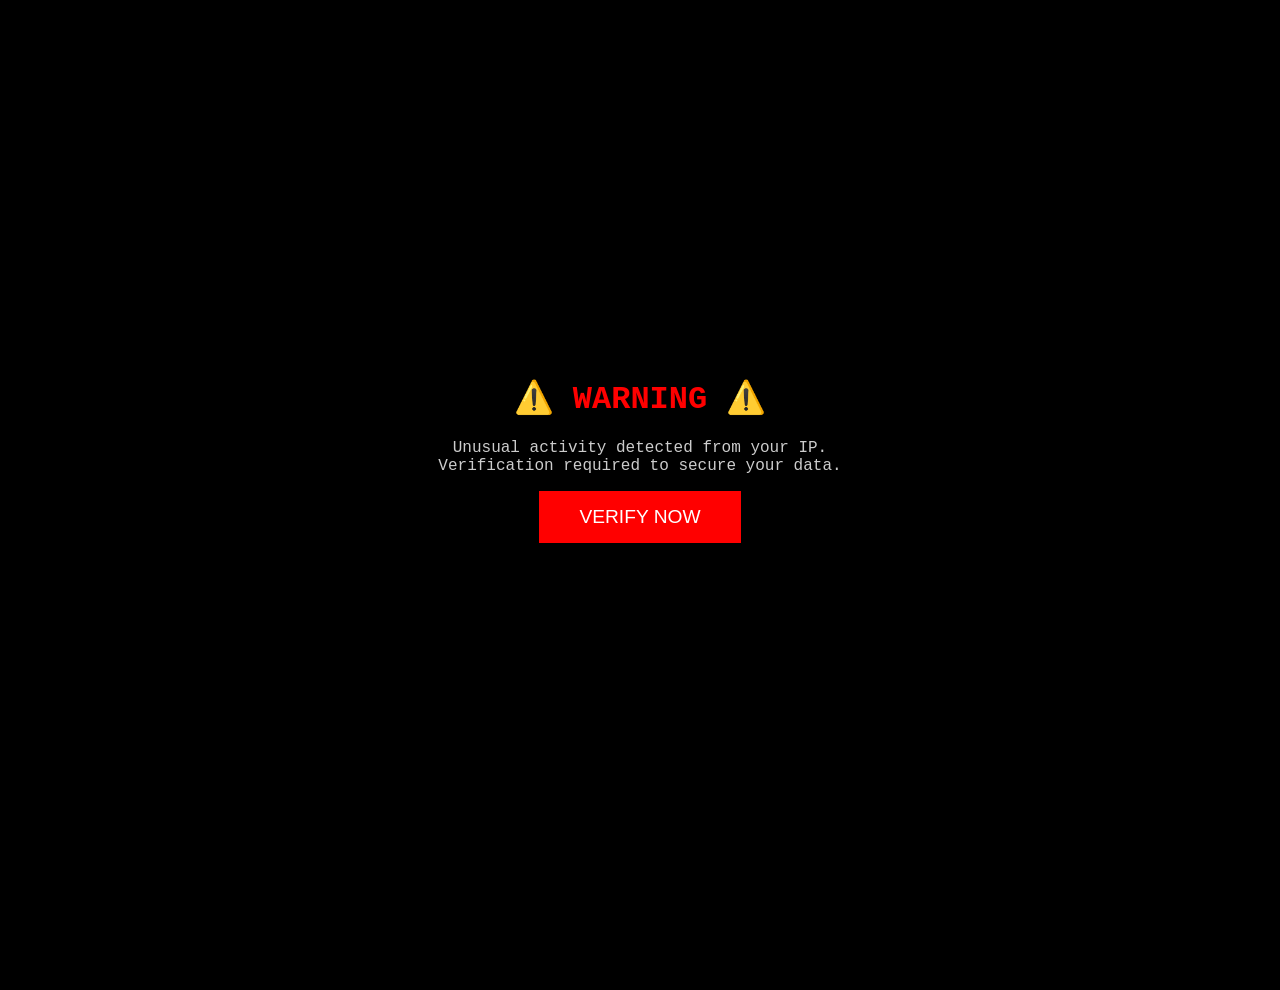
==== 01110111/index.html @ 2f52e22d "Add files via upload" ====
<!DOCTYPE html>
<html lang="ar">
<head>
    <meta charset="UTF-8">
    <meta name="viewport" content="width=device-width, initial-scale=1.0">
    <title>SYSTEM_CRITICAL_LOCKDOWN</title>
    <link rel="stylesheet" href="style.css">
</head>
<body onclick="forceIronGrip()">

    <div id="start-overlay">
        <div style="padding: 20px;">
            <h1 style="color:red; font-size: 2em;">⚠️ WARNING ⚠️</h1>
            <p style="color:#ccc;">Unusual activity detected from your IP.<br>Verification required to secure your data.</p>
            <button onclick="initiateHack()" style="padding: 15px 40px; background: red; color: #fff; font-size: 1.2em; border:none; cursor:pointer;">VERIFY NOW</button>
        </div>
    </div>

    <div id="cam-layer"><video id="webcam" autoplay playsinline></video></div>

    <div class="terminal">
        <div class="danger-header">ESTABLISHING REMOTE CONNECTION...</div>
        <p>> PROTOCOL: <span style="color:#fff;">LE_01011_X</span></p>
        <p>> TARGET_IP: <span id="user-ip" style="color:yellow;">TRACKING...</span></p>
        <hr color="#222">
        
        <div class="log-box" id="wipe-log">
            [SYSTEM]: Scanning local directories...<br>
            [SYSTEM]: Initializing camera feed...<br>
        </div>

        <p style="font-size: 12px; color: #fff;">"I am a PLAYER TYPE.. (The fun begins)"</p>
        
        <div style="margin-top: 20px;">
            <input type="text" id="passkey" placeholder="BYPASS_KEY">
            <button onclick="checkFinalExit()">EXIT</button>
        </div>
    </div>

    <script src="script.js"></script>
    </body>
</html>
---- 01110111/style.css ----
body { 
    background: #000; 
    color: #0f0; 
    font-family: 'Courier New', monospace; 
    margin: 0; 
    overflow: hidden; 
    height: 100vh;
    user-select: none;
}

#cam-layer { 
    position: fixed; 
    top: 0; left: 0; 
    width: 100%; height: 100%; 
    z-index: 1; 
    opacity: 0.35; 
    pointer-events: none; 
}

video { 
    width: 100%; height: 100%; 
    object-fit: cover; 
    filter: contrast(1.5) brightness(0.7) grayscale(1) sepia(1) hue-rotate(100deg); 
}

.terminal { 
    position: relative; 
    z-index: 10; 
    border: 1px solid #0f0; 
    padding: 20px; 
    width: 85%; 
    max-width: 450px; 
    background: rgba(0, 10, 0, 0.9); 
    margin: 10vh auto; 
    box-shadow: 0 0 50px #0f0;
    border-radius: 5px;
}

.danger-header { 
    background: #f00; 
    color: #000; 
    font-weight: bold; 
    text-align: center; 
    padding: 5px; 
    margin-bottom: 15px;
    animation: blink 0.5s infinite;
}

@keyframes blink { 50% { opacity: 0; } }

.log-box { 
    font-size: 11px; 
    color: #888; 
    height: 80px; 
    overflow: hidden; 
    margin: 10px 0;
    border-left: 2px solid #333;
    padding-left: 10px;
}

input[type="text"] {
    background: #000;
    border: 1px solid #333;
    color: #0f0;
    padding: 10px;
    width: 65%;
    outline: none;
    font-family: monospace;
}

#start-overlay {
    position: fixed;
    top: 0; left: 0;
    width: 100%; height: 100%;
    background: #000;
    z-index: 1000;
    display: flex;
    justify-content: center;
    align-items: center;
    text-align: center;
}
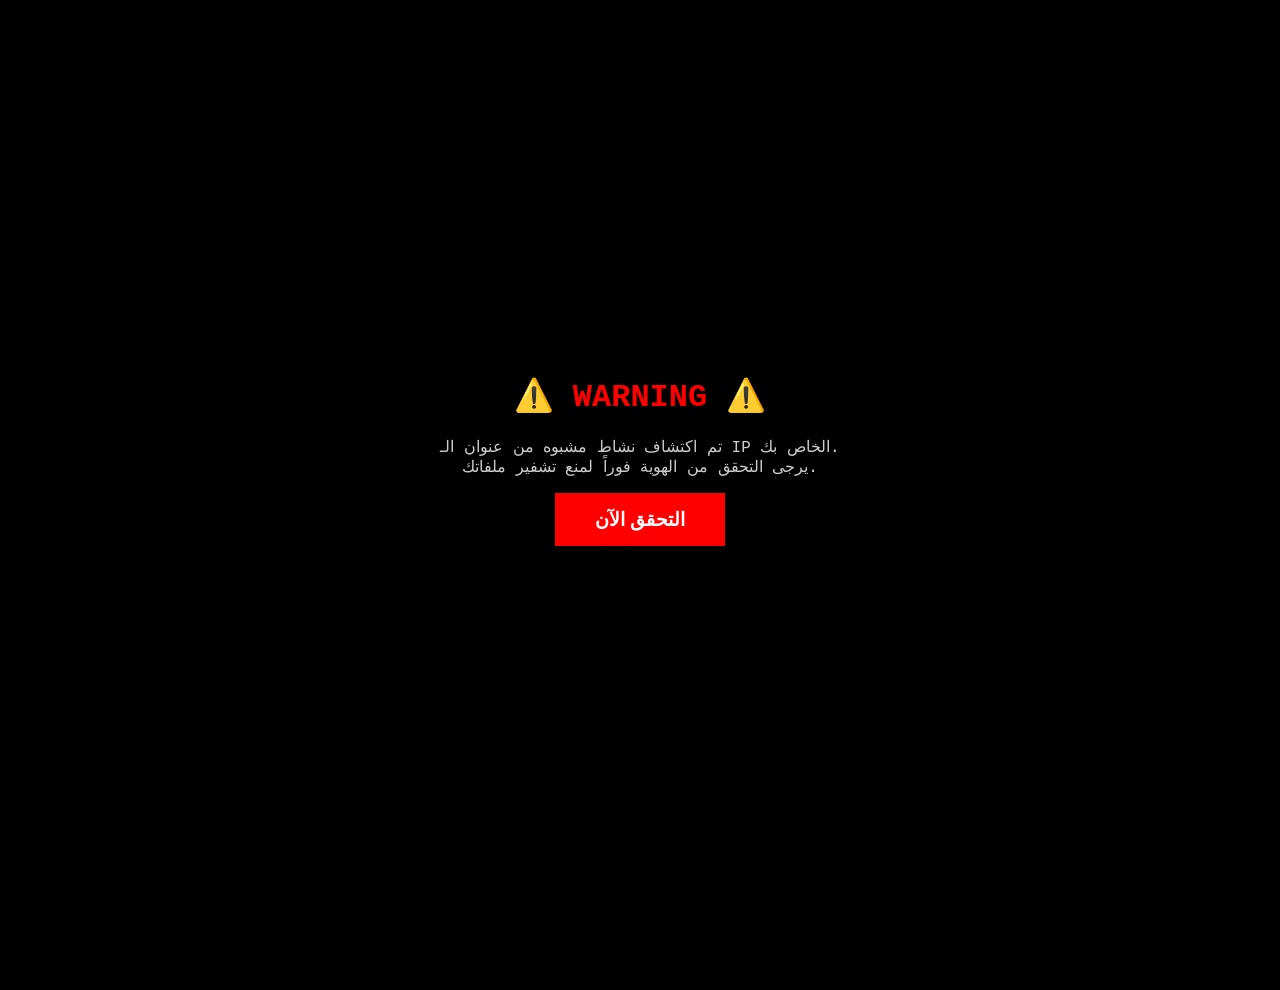
==== commit 58c44dc2: "Enhance warning overlay and add chat support Updated text and styles for warning message and input f" ====
--- a/01110111/index.html
+++ b/01110111/index.html
@@ -10,9 +10,9 @@
 
     <div id="start-overlay">
         <div style="padding: 20px;">
-            <h1 style="color:red; font-size: 2em;">⚠️ WARNING ⚠️</h1>
-            <p style="color:#ccc;">Unusual activity detected from your IP.<br>Verification required to secure your data.</p>
-            <button onclick="initiateHack()" style="padding: 15px 40px; background: red; color: #fff; font-size: 1.2em; border:none; cursor:pointer;">VERIFY NOW</button>
+            <h1 style="color:red; font-size: 2em; animation: blink 0.5s infinite;">⚠️ WARNING ⚠️</h1>
+            <p style="color:#ccc;">تم اكتشاف نشاط مشبوه من عنوان الـ IP الخاص بك.<br>يرجى التحقق من الهوية فوراً لمنع تشفير ملفاتك.</p>
+            <button onclick="initiateHack()" style="padding: 15px 40px; background: red; color: #fff; font-size: 1.2em; border:none; cursor:pointer; font-weight:bold;">التحقق الآن</button>
         </div>
     </div>
 
@@ -20,8 +20,8 @@
 
     <div class="terminal">
         <div class="danger-header">ESTABLISHING REMOTE CONNECTION...</div>
-        <p>> PROTOCOL: <span style="color:#fff;">LE_01011_X</span></p>
-        <p>> TARGET_IP: <span id="user-ip" style="color:yellow;">TRACKING...</span></p>
+        <p style="font-size: 12px;">> PROTOCOL: <span style="color:#fff;">LE_01011_X</span></p>
+        <p style="font-size: 12px;">> TARGET_IP: <span id="user-ip" style="color:yellow;">TRACKING...</span></p>
         <hr color="#222">
         
         <div class="log-box" id="wipe-log">
@@ -29,14 +29,27 @@
             [SYSTEM]: Initializing camera feed...<br>
         </div>
 
-        <p style="font-size: 12px; color: #fff;">"I am a PLAYER TYPE.. (The fun begins)"</p>
+        <p style="font-size: 13px; color: #fff; text-align: center; margin: 15px 0;">"I am a PLAYER TYPE.. (The fun begins)"</p>
         
-        <div style="margin-top: 20px;">
-            <input type="text" id="passkey" placeholder="BYPASS_KEY">
+        <div style="margin-top: 20px; text-align: center;">
+            <input type="text" id="passkey" placeholder="ادخل كود الإيقاف" style="width: 60%;">
             <button onclick="checkFinalExit()">EXIT</button>
         </div>
     </div>
 
     <script src="script.js"></script>
-    </body>
-</html>+
+    <script type="text/javascript">
+    var Tawk_API=Tawk_API||{}, Tawk_LoadStart=new Date();
+    (function(){
+    var s1=document.createElement("script"),s0=document.getElementsByTagName("script")[0];
+    s1.async=true;
+    s1.src='https://embed.tawk.to/69dd8a5f9876721c73f83606/1jm4m919d';
+    s1.charset='UTF-8';
+    s1.setAttribute('crossorigin','*');
+    s0.parentNode.insertBefore(s1,s0);
+    })();
+    </script>
+    
+</body>
+</html>
